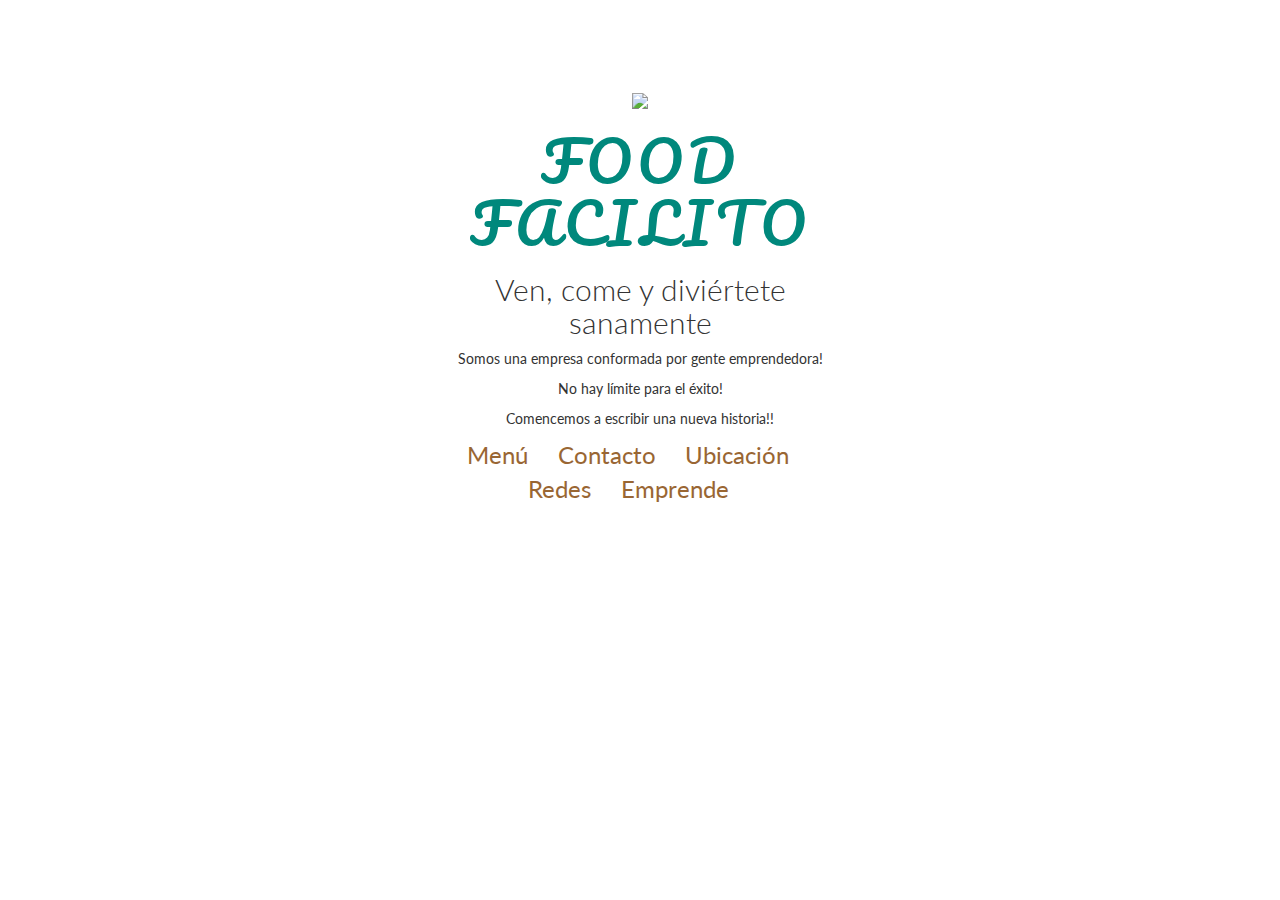
==== index.html @ 850aa84b "Se cambio el titulo del h2" ====
<!DOCTYPE html>
<html>
<head>
	<meta charset="utf-8">
	<meta name="viewport" content="width=device-width, initial-scale=1.0">
	<link rel="stylesheet" type="text/css" href="//maxcdn.bootstrapcdn.com/bootstrap/3.3.1/css/bootstrap.min.css">
	<link rel="stylesheet" type="text/css" href="css/main.css">
	<link rel="stylesheet" type="text/css" href="css/animate.css">
	<link href='http://fonts.googleapis.com/css?family=Pacifico' rel='stylesheet' type='text/css'>
	<link href='http://fonts.googleapis.com/css?family=Lato:300,400,700' rel='stylesheet' type='text/css'>
	<title>El mejor lugar para comer del mundo</title>
</head>
<body>
	<div class="col-md-4 center-block quitar-float text-center espacio-arriba">
		<img src="img/icecream.png" class="animated fadeIn">
		<h1 class="pacifico grande verde animated fadeIn retraso-1">Food Facilito</h1>
		<div class="animated fadeInDown retraso-2">
			<h2>Ven, come y diviértete sanamente</h2>
			<p>
				Somos una empresa conformada por gente emprendedora!
			</p>
			<p>
				No hay límite para el éxito!
			</p>
			<p class="new-story">
				Comencemos a escribir una nueva historia!!
			</p>
			<nav class="mediano">
				<a href="menu.html" class="espacio-derecha">Menú</a>
				<a href="contacto.html" class="espacio-derecha">Contacto</a>
				<a href="contacto.html" class="espacio-derecha">Ubicación</a>
				<a href="menu.html" class="espacio-derecha">Redes</a>
				<a href="contacto.html" class="espacio-derecha">Emprende</a>
			</nav>
		</div>
	</div>
</body>
</html>
---- css/main.css ----
body {
	font-family: 'Lato', sans-serif;
}
img {
	max-width: 100%;
}
h2 {
	font-weight: 300;
}
.quitar-float {
	float: none;
}
.espacio-arriba {
	margin-top: 90px;
}
.pacifico {
	font-family: 'Pacifico', cursive;
	text-transform: uppercase;
	letter-spacing: 5px;
	font-weight: 300;
}
.se-gris {
	background-color: #EEE;
}
.mediano {
	font-size: 1.7em;
}
.anda-arriba {
	vertical-align: top;
}
.padding-largo {
	padding: 5px 10px;
}
.grande {
	font-size: 4em;
}
.verde {
	color: #00887C;
}
.retraso-1 {
	-webkit-animation-delay: 1s;
	-moz-animation-delay: 1s;
	animation-delay: 1s;
}
.retraso-2 {
	-webkit-animation-delay: 2s;
	-moz-animation-delay: 2s;
	animation-delay: 2s;
}
.no-lista {
	margin: 0px;
	padding: 0px;
}
.inline-block {
	float: none;
	display: inline-block;
	margin-right: -4px;
}
.no-lista li {
	list-style-type: none;
}
.espacio-derecha {
	margin-right: 1em;
	color: #996633;
}
.espacio-izquierda {
	margin-right: 1em;
}
a, .azul {
	color: #009FFF;
}
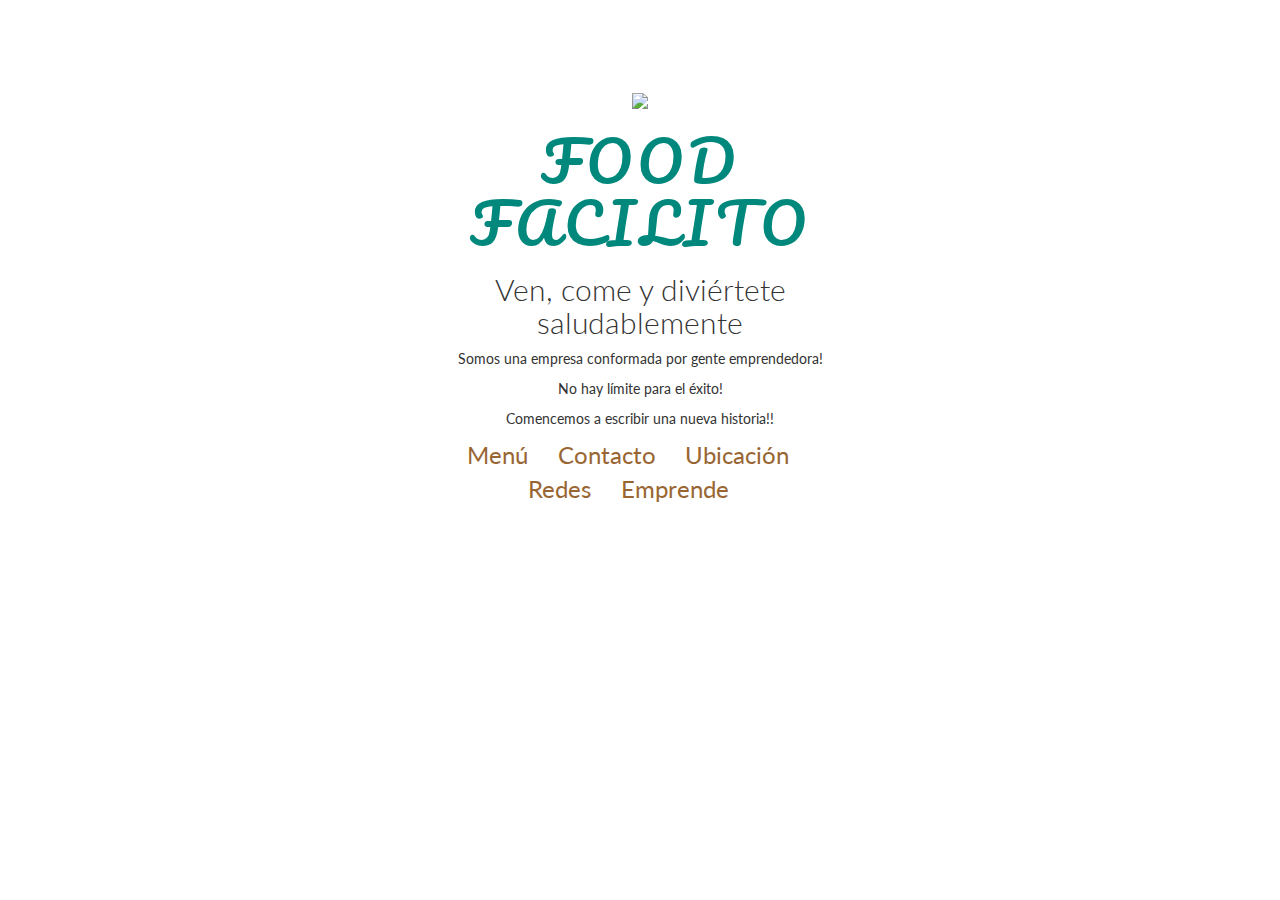
==== commit e2816d11: "Se cambio el H2" ====
--- a/index.html
+++ b/index.html
@@ -15,7 +15,7 @@
 		<img src="img/icecream.png" class="animated fadeIn">
 		<h1 class="pacifico grande verde animated fadeIn retraso-1">Food Facilito</h1>
 		<div class="animated fadeInDown retraso-2">
-			<h2>Ven, come y diviértete sanamente</h2>
+			<h2>Ven, come y diviértete saludablemente</h2>
 			<p>
 				Somos una empresa conformada por gente emprendedora!
 			</p>
